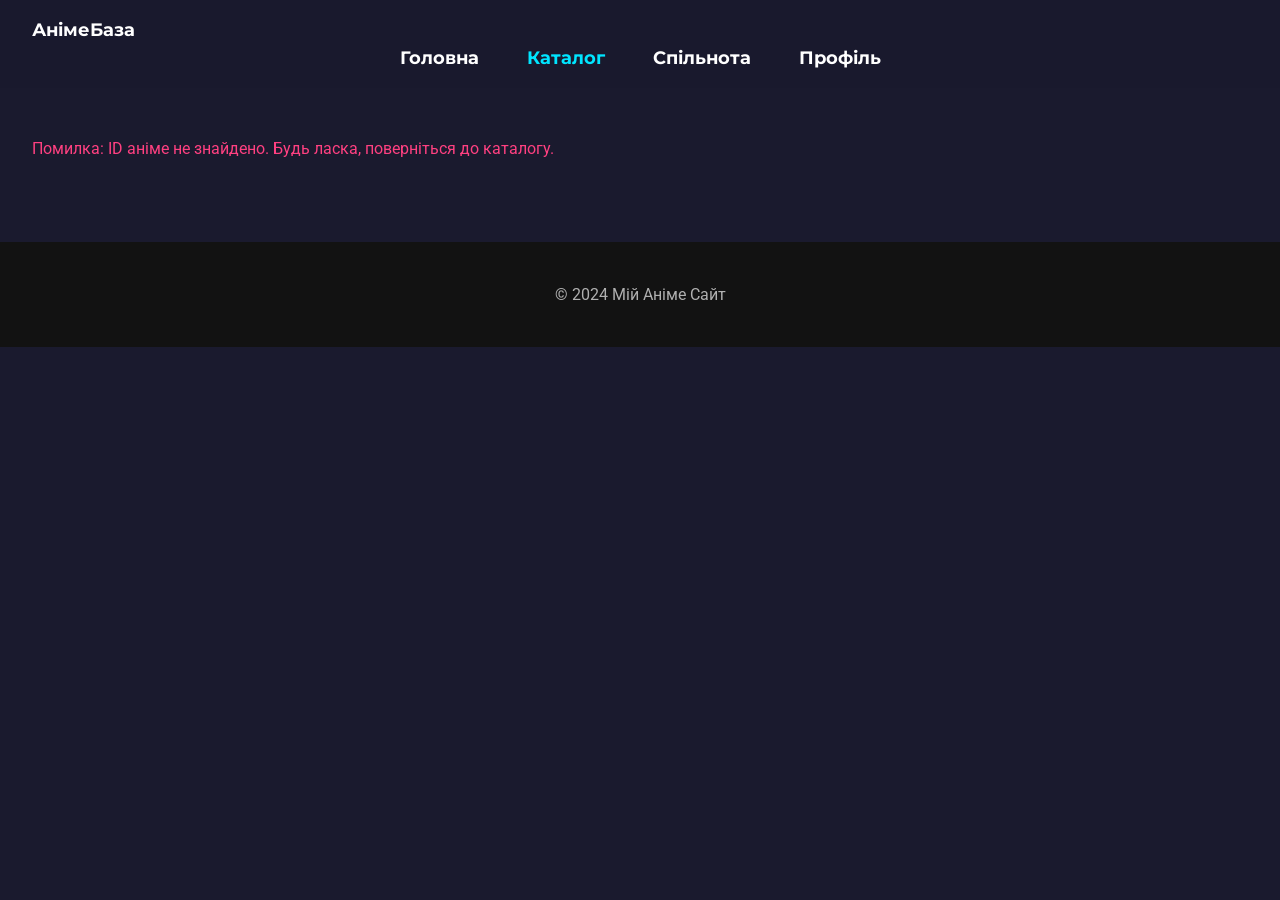
==== anime-detail.html @ c925a3b5 "оновив сторінки інші" ====
<!DOCTYPE html>
<html lang="uk">
<head>
    <meta charset="UTF-8">
    <meta name="viewport" content="width=device-width, initial-scale=1.0">
    <title>Деталі Аніме - Мій Аніме Сайт</title>
    <link rel="stylesheet" href="css/style.css">
</head>
<body>
    <header>
        <nav>
            <a href="index.html" class="logo">АнімеБаза</a>
            <ul>
                <li><a href="index.html">Головна</a></li>
                <li><a href="catalog.html" class="active">Каталог</a></li>
                <li><a href="community.html">Спільнота</a></li>
                <li><a href="profile.html">Профіль</a></li>
            </ul>
        </nav>
    </header>

    <main id="anime-detail-content">
        <!-- Content will be dynamically loaded by JavaScript -->
        <p>Завантаження даних...</p>
    </main>

    <footer>
        <p>&copy; 2024 Мій Аніме Сайт</p>
    </footer>

    <script src="js/anime-detail.js"></script>
</body>
</html>
---- css/style.css ----
/*
    Color Palette (Dark Mode Base)
    - Main Background: #1A1A2E (Deep Dark Blue)
    - Accent Color: #00E5FF (Cyan) for links and active elements
    - Hover/Secondary Accent: #FF4081 (Neon Pink)
    - Text: #B0B0B0 (Light Gray)
    - Headings: #FFFFFF (White)
    - Glassmorphism Panel: rgba(26, 26, 46, 0.8) with backdrop-filter
*/

/* Typography */
@import url('https://fonts.googleapis.com/css2?family=Montserrat:wght@700&family=Roboto:wght@400;500&display=swap');

/* Basic styles */
body {
    background-color: #1A1A2E;
    color: #B0B0B0;
    font-family: 'Roboto', sans-serif;
    margin: 0;
    line-height: 1.6;
}

header {
    background-color: rgba(26, 26, 46, 0.8);
    backdrop-filter: blur(10px);
    -webkit-backdrop-filter: blur(10px); /* For Safari */
    padding: 1rem 2rem;
    position: sticky;
    top: 0;
    z-index: 1000;
    width: 100%;
    box-sizing: border-box;
}

nav ul {
    list-style: none;
    margin: 0;
    padding: 0;
    display: flex;
    justify-content: center;
    align-items: center;
}

nav li {
    margin: 0 1.5rem;
}

nav a {
    color: #FFFFFF;
    text-decoration: none;
    font-family: 'Montserrat', sans-serif;
    font-weight: 700;
    font-size: 1.1rem;
    transition: color 0.3s ease;
}

nav a:hover, nav a.active {
    color: #00E5FF; /* Cyan accent */
}

h1, h2, h3, h4, h5, h6 {
    font-family: 'Montserrat', sans-serif;
    color: #FFFFFF;
    margin-top: 0;
}

main {
    padding: 2rem;
}

footer {
    background-color: #121212;
    color: #B0B0B0;
    padding: 1.5rem;
    text-align: center;
    margin-top: 2rem;
}

/* Anime Cards ("Netflix" Style) */
.anime-grid {
    display: grid;
    grid-template-columns: repeat(auto-fill, minmax(200px, 1fr));
    gap: 1.5rem;
}

.anime-card {
    background-color: #2A2A3E;
    border-radius: 12px;
    overflow: hidden;
    position: relative;
    transition: transform 0.3s ease, box-shadow 0.3s ease;
    cursor: pointer;
}

.anime-card:hover {
    transform: scale(1.05);
    box-shadow: 0 10px 20px rgba(0, 229, 255, 0.15);
}

.anime-card img {
    width: 100%;
    height: auto;
    display: block;
}

.anime-card-info {
    position: absolute;
    bottom: 0;
    left: 0;
    right: 0;
    background: linear-gradient(to top, rgba(0,0,0,0.9) 0%, rgba(0,0,0,0) 100%);
    color: #FFFFFF;
    padding: 2rem 1rem 1rem 1rem;
    opacity: 0;
    transform: translateY(20px);
    transition: opacity 0.3s ease, transform 0.3s ease;
}

.anime-card:hover .anime-card-info {
    opacity: 1;
    transform: translateY(0);
}

.anime-card-info h3 {
    margin: 0 0 0.5rem 0;
    font-size: 1rem;
}

.anime-card-info p {
    margin: 0;
    font-size: 0.8rem;
    color: #B0B0B0;
}


/* Buttons */
.btn {
    display: inline-block;
    background-color: #00E5FF; /* Cyan */
    color: #121212;
    padding: 10px 20px;
    border-radius: 8px;
    text-decoration: none;
    font-weight: bold;
    transition: background-color 0.3s ease, color 0.3s ease;
}

.btn:hover {
    background-color: #FF4081; /* Neon Pink */
    color: #FFFFFF;
}
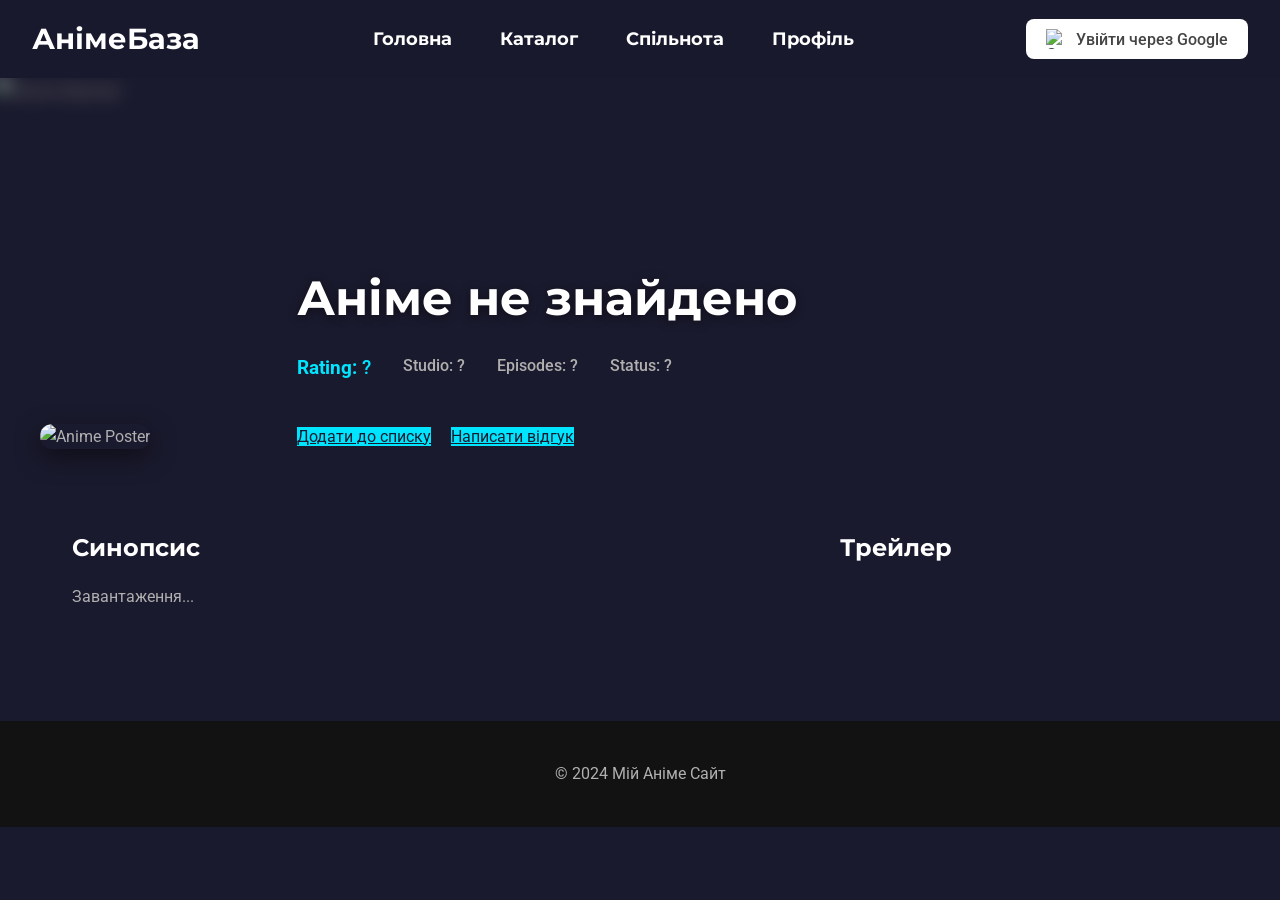
==== commit 09393045: "оновлення 3" ====
--- a/anime-detail.html
+++ b/anime-detail.html
@@ -3,7 +3,7 @@
 <head>
     <meta charset="UTF-8">
     <meta name="viewport" content="width=device-width, initial-scale=1.0">
-    <title>Деталі Аніме - Мій Аніме Сайт</title>
+    <title>Деталі Аніме - АнімеБаза</title>
     <link rel="stylesheet" href="css/style.css">
 </head>
 <body>
@@ -12,22 +12,69 @@
             <a href="index.html" class="logo">АнімеБаза</a>
             <ul>
                 <li><a href="index.html">Головна</a></li>
-                <li><a href="catalog.html" class="active">Каталог</a></li>
+                <li><a href="catalog.html">Каталог</a></li>
                 <li><a href="community.html">Спільнота</a></li>
                 <li><a href="profile.html">Профіль</a></li>
             </ul>
+            <div id="auth-container">
+                <button class="google-login-btn" id="google-login">
+                    <img src="https://developers.google.com/identity/images/g-logo.png" alt="Google logo">
+                    Увійти через Google
+                </button>
+            </div>
         </nav>
     </header>
 
-    <main id="anime-detail-content">
-        <!-- Content will be dynamically loaded by JavaScript -->
-        <p>Завантаження даних...</p>
+    <main id="anime-detail-page">
+        <!-- Banner -->
+        <section id="anime-banner">
+            <img id="banner-image" src="" alt="Anime Banner">
+        </section>
+
+        <!-- Main Content -->
+        <div id="anime-detail-content">
+            <!-- Header -->
+            <section id="anime-header">
+                <div id="anime-poster">
+                    <img id="poster-image" src="" alt="Anime Poster">
+                </div>
+                <div id="anime-title-section">
+                    <h1 id="anime-name">Завантаження...</h1>
+                    <div id="anime-meta">
+                        <span class="score">Rating: <span id="anime-score">?</span></span>
+                        <span>Studio: <span id="anime-studio">?</span></span>
+                        <span>Episodes: <span id="anime-episodes">?</span></span>
+                        <span>Status: <span id="anime-status">?</span></span>
+                    </div>
+                    <div id="anime-genres">
+                        <!-- Genres will be loaded by JS -->
+                    </div>
+                    <div id="anime-actions">
+                        <a href="#" class="btn">Додати до списку</a>
+                        <a href="#" class="btn btn-secondary">Написати відгук</a>
+                    </div>
+                </div>
+            </section>
+
+            <!-- Body -->
+            <section id="anime-body">
+                <div id="anime-description">
+                    <h2>Синопсис</h2>
+                    <p id="anime-synopsis">Завантаження...</p>
+                </div>
+                <div id="anime-trailer">
+                    <h2>Трейлер</h2>
+                    <div id="trailer-container">
+                        <!-- YouTube player will be embedded here -->
+                    </div>
+                </div>
+            </section>
+        </div>
     </main>
 
     <footer>
         <p>&copy; 2024 Мій Аніме Сайт</p>
     </footer>
-
     <script src="js/anime-detail.js"></script>
 </body>
-</html>+</html>
--- a/css/style.css
+++ b/css/style.css
@@ -9,7 +9,7 @@
 */
 
 /* Typography */
-@import url('https://fonts.googleapis.com/css2?family=Montserrat:wght@700&family=Roboto:wght@400;500&display=swap');
+@import url('https://fonts.googleapis.com/css2?family=Montserrat:wght@700&family=Roboto:wght@400;500;700&display=swap');
 
 /* Basic styles */
 body {
@@ -32,12 +32,25 @@
     box-sizing: border-box;
 }
 
+nav {
+    display: flex;
+    justify-content: space-between;
+    align-items: center;
+}
+
+.logo {
+    font-family: 'Montserrat', sans-serif;
+    font-size: 1.8rem;
+    font-weight: 700;
+    color: #FFFFFF;
+    text-decoration: none;
+}
+
 nav ul {
     list-style: none;
     margin: 0;
     padding: 0;
     display: flex;
-    justify-content: center;
     align-items: center;
 }
 
@@ -58,6 +71,37 @@
     color: #00E5FF; /* Cyan accent */
 }
 
+/* --- Auth Buttons --- */
+#auth-container {
+    display: flex;
+    align-items: center;
+}
+
+.google-login-btn {
+    background-color: #FFFFFF;
+    color: #444444;
+    border: none;
+    padding: 10px 20px;
+    border-radius: 8px;
+    font-family: 'Roboto', sans-serif;
+    font-weight: 500;
+    font-size: 1rem;
+    cursor: pointer;
+    display: flex;
+    align-items: center;
+    gap: 10px;
+    transition: background-color 0.3s ease;
+}
+
+.google-login-btn:hover {
+    background-color: #f0f0f0;
+}
+
+.google-login-btn img {
+    width: 20px;
+    height: 20px;
+}
+
 h1, h2, h3, h4, h5, h6 {
     font-family: 'Montserrat', sans-serif;
     color: #FFFFFF;
@@ -76,7 +120,7 @@
     margin-top: 2rem;
 }
 
-/* Anime Cards ("Netflix" Style) */
+/* --- Anime Card (Unified Style) --- */
 .anime-grid {
     display: grid;
     grid-template-columns: repeat(auto-fill, minmax(200px, 1fr));
@@ -89,41 +133,39 @@
     overflow: hidden;
     position: relative;
     transition: transform 0.3s ease, box-shadow 0.3s ease;
-    cursor: pointer;
+    text-decoration: none;
+    color: inherit;
 }
 
 .anime-card:hover {
     transform: scale(1.05);
-    box-shadow: 0 10px 20px rgba(0, 229, 255, 0.15);
+    box-shadow: 0 10px 20px rgba(0, 229, 255, 0.2);
+}
+
+.anime-card a {
+    text-decoration: none;
+    color: inherit;
+    display: block;
 }
 
 .anime-card img {
     width: 100%;
-    height: auto;
+    height: 300px; /* Fixed height */
+    object-fit: cover; /* Cover the area, cropping if needed */
     display: block;
 }
 
 .anime-card-info {
-    position: absolute;
-    bottom: 0;
-    left: 0;
-    right: 0;
-    background: linear-gradient(to top, rgba(0,0,0,0.9) 0%, rgba(0,0,0,0) 100%);
-    color: #FFFFFF;
-    padding: 2rem 1rem 1rem 1rem;
-    opacity: 0;
-    transform: translateY(20px);
-    transition: opacity 0.3s ease, transform 0.3s ease;
-}
-
-.anime-card:hover .anime-card-info {
-    opacity: 1;
-    transform: translateY(0);
+    padding: 1rem;
 }
 
 .anime-card-info h3 {
     margin: 0 0 0.5rem 0;
     font-size: 1rem;
+    white-space: nowrap;
+    overflow: hidden;
+    text-overflow: ellipsis;
+    color: #FFFFFF;
 }
 
 .anime-card-info p {
@@ -133,19 +175,175 @@
 }
 
 
-/* Buttons */
-.btn {
-    display: inline-block;
-    background-color: #00E5FF; /* Cyan */
-    color: #121212;
-    padding: 10px 20px;
+/* --- Anime Detail Page Specific Styles --- */
+#anime-detail-page {
+    padding: 0;
+}
+
+#anime-banner {
+    height: 400px;
+    position: relative;
+    overflow: hidden;
+}
+
+#anime-banner img {
+    width: 100%;
+    height: 100%;
+    object-fit: cover;
+    filter: blur(8px) brightness(0.6);
+    transform: scale(1.1);
+}
+
+#anime-detail-content {
+    position: relative;
+    max-width: 1200px;
+    margin: -250px auto 0 auto;
+    padding: 2rem;
+}
+
+#anime-header {
+    display: grid;
+    grid-template-columns: 225px 1fr;
+    gap: 2rem;
+    align-items: flex-end;
+}
+
+#anime-poster img {
+    width: 100%;
+    border-radius: 12px;
+    box-shadow: 0 8px 25px rgba(0,0,0,0.5);
+}
+
+#anime-title-section h1 {
+    font-size: 3rem;
+    font-weight: 700;
+    margin-bottom: 1rem;
+    text-shadow: 0 2px 10px rgba(0,0,0,0.5);
+}
+
+#anime-meta {
+    display: flex;
+    gap: 2rem;
+    font-size: 1rem;
+    color: #B0B0B0;
+    margin-bottom: 1rem;
+}
+
+#anime-meta span {
+    font-weight: 500;
+}
+
+#anime-meta .score {
+    color: #00E5FF;
+    font-weight: 700;
+    font-size: 1.2rem;
+}
+
+#anime-genres {
+    display: flex;
+    flex-wrap: wrap;
+    gap: 0.5rem;
+    margin-bottom: 1.5rem;
+}
+
+.genre-tag {
+    background-color: rgba(0, 229, 255, 0.1);
+    color: #00E5FF;
+    padding: 5px 10px;
+    border-radius: 5px;
+    font-size: 0.8rem;
+    font-weight: 500;
+}
+
+#anime-actions .btn {
+    background-color: #00E5FF;
+    color: #1A1A2E;
+    margin-right: 1rem;
+}
+
+#anime-actions .btn:hover {
+    background-color: #FF4081;
+    color: #FFFFFF;
+}
+
+#anime-body {
+    margin-top: 3rem;
+    background-color: rgba(26, 26, 46, 0.5);
+    padding: 2rem;
+    border-radius: 12px;
+    display: grid;
+    grid-template-columns: 2fr 1fr;
+    gap: 2rem;
+}
+
+#anime-description h2 {
+    margin-bottom: 1rem;
+}
+
+#anime-description p {
+    text-align: justify;
+}
+
+#anime-trailer iframe {
+    width: 100%;
+    height: 250px;
     border-radius: 8px;
-    text-decoration: none;
-    font-weight: bold;
-    transition: background-color 0.3s ease, color 0.3s ease;
-}
-
-.btn:hover {
-    background-color: #FF4081; /* Neon Pink */
-    color: #FFFFFF;
-}
+    border: none;
+}
+
+/* --- News Section on Main Page --- */
+#news-section {
+    margin-top: 3rem;
+}
+
+#news-section h2 {
+    font-size: 2rem;
+    margin-bottom: 1.5rem;
+}
+
+.news-grid {
+    display: grid;
+    grid-template-columns: repeat(auto-fill, minmax(300px, 1fr));
+    gap: 1.5rem;
+}
+
+.news-card {
+    background-color: #2A2A3E;
+    border-radius: 12px;
+    overflow: hidden;
+    text-decoration: none;
+    color: #B0B0B0;
+    transition: transform 0.3s ease, box-shadow 0.3s ease;
+}
+
+.news-card:hover {
+    transform: translateY(-5px);
+    box-shadow: 0 8px 20px rgba(255, 64, 129, 0.2);
+}
+
+.news-card img {
+    width: 100%;
+    height: 180px;
+    object-fit: cover;
+}
+
+.news-card-content {
+    padding: 1rem;
+}
+
+.news-card-content h3 {
+    color: #FFFFFF;
+    font-size: 1.2rem;
+    margin: 0 0 0.5rem 0;
+}
+
+.news-card-content p {
+    margin: 0 0 1rem 0;
+    font-size: 0.9rem;
+}
+
+.news-card-footer {
+    font-size: 0.8rem;
+    font-weight: 500;
+    color: #00E5FF;
+}
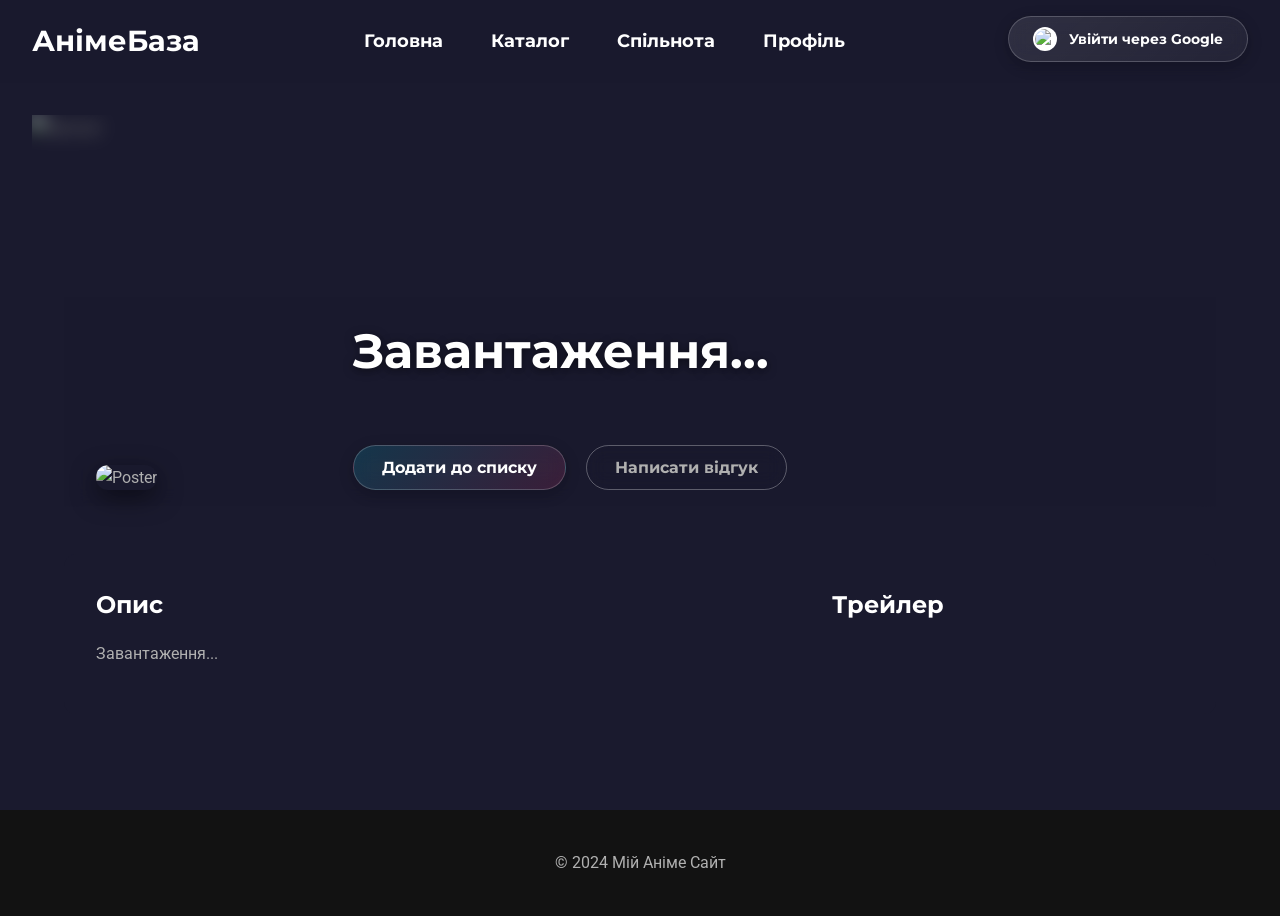
==== commit 7432e6df: "багато змін" ====
--- a/anime-detail.html
+++ b/anime-detail.html
@@ -3,10 +3,10 @@
 <head>
     <meta charset="UTF-8">
     <meta name="viewport" content="width=device-width, initial-scale=1.0">
-    <title>Деталі Аніме - АнімеБаза</title>
+    <title>Назва Аніме - АнімеБаза</title>
     <link rel="stylesheet" href="css/style.css">
 </head>
-<body>
+<body id="anime-detail-page">
     <header>
         <nav>
             <a href="index.html" class="logo">АнімеБаза</a>
@@ -19,55 +19,44 @@
             <div id="auth-container">
                 <button class="google-login-btn" id="google-login">
                     <img src="https://developers.google.com/identity/images/g-logo.png" alt="Google logo">
-                    Увійти через Google
+                    <span>Увійти через Google</span>
                 </button>
             </div>
         </nav>
     </header>
 
-    <main id="anime-detail-page">
-        <!-- Banner -->
-        <section id="anime-banner">
-            <img id="banner-image" src="" alt="Anime Banner">
-        </section>
-
-        <!-- Main Content -->
+    <main>
+        <section id="anime-banner"><img id="banner-image" src="" alt="Banner"></section>
+        
         <div id="anime-detail-content">
-            <!-- Header -->
-            <section id="anime-header">
+            <header id="anime-header">
                 <div id="anime-poster">
-                    <img id="poster-image" src="" alt="Anime Poster">
+                    <img id="poster-image" src="" alt="Poster">
                 </div>
                 <div id="anime-title-section">
-                    <h1 id="anime-name">Завантаження...</h1>
+                    <h1 id="anime-title">Завантаження...</h1>
                     <div id="anime-meta">
-                        <span class="score">Rating: <span id="anime-score">?</span></span>
-                        <span>Studio: <span id="anime-studio">?</span></span>
-                        <span>Episodes: <span id="anime-episodes">?</span></span>
-                        <span>Status: <span id="anime-status">?</span></span>
+                        <span id="anime-type-year"></span>
+                        <span id="anime-episodes"></span>
+                        <span class="score" id="anime-score"></span>
                     </div>
-                    <div id="anime-genres">
-                        <!-- Genres will be loaded by JS -->
-                    </div>
+                    <div id="anime-genres"></div>
                     <div id="anime-actions">
-                        <a href="#" class="btn">Додати до списку</a>
-                        <a href="#" class="btn btn-secondary">Написати відгук</a>
+                        <button class="btn" id="add-to-list-btn">Додати до списку</button>
+                        <button class="btn btn-secondary" id="write-review-btn">Написати відгук</button>
                     </div>
                 </div>
-            </section>
+            </header>
 
-            <!-- Body -->
             <section id="anime-body">
                 <div id="anime-description">
-                    <h2>Синопсис</h2>
-                    <p id="anime-synopsis">Завантаження...</p>
+                    <h2>Опис</h2>
+                    <p id="anime-description-text">Завантаження...</p>
                 </div>
-                <div id="anime-trailer">
+                <aside id="anime-trailer">
                     <h2>Трейлер</h2>
-                    <div id="trailer-container">
-                        <!-- YouTube player will be embedded here -->
-                    </div>
-                </div>
+                    <div id="trailer-container"></div>
+                </aside>
             </section>
         </div>
     </main>
--- a/css/style.css
+++ b/css/style.css
@@ -5,7 +5,6 @@
     - Hover/Secondary Accent: #FF4081 (Neon Pink)
     - Text: #B0B0B0 (Light Gray)
     - Headings: #FFFFFF (White)
-    - Glassmorphism Panel: rgba(26, 26, 46, 0.8) with backdrop-filter
 */
 
 /* Typography */
@@ -71,53 +70,100 @@
     color: #00E5FF; /* Cyan accent */
 }
 
-/* --- Auth Buttons --- */
-#auth-container {
-    display: flex;
+h1, h2, h3, h4, h5, h6 {
+    font-family: 'Montserrat', sans-serif;
+    color: #FFFFFF;
+    margin-top: 0;
+}
+
+main {
+    padding: 2rem;
+}
+
+footer {
+    background-color: #121212;
+    color: #B0B0B0;
+    padding: 1.5rem;
+    text-align: center;
+    margin-top: 2rem;
+}
+
+/* --- Unified Button & Interactive Element Styles --- */
+.btn {
+    display: inline-block;
+    padding: 12px 28px;
+    font-family: 'Montserrat', sans-serif;
+    font-weight: 700;
+    font-size: 1rem;
+    text-decoration: none;
+    text-align: center;
+    color: #FFFFFF;
+    cursor: pointer;
+    border-radius: 50px; /* Pill shape for modern look */
+    border: 1px solid rgba(255, 255, 255, 0.2);
+    
+    /* Glassmorphism Gradient */
+    background: linear-gradient(135deg, rgba(0, 229, 255, 0.15), rgba(255, 64, 129, 0.15));
+    -webkit-backdrop-filter: blur(10px);
+    backdrop-filter: blur(10px);
+    
+    transition: all 0.3s ease;
+    box-shadow: 0 4px 15px rgba(0, 0, 0, 0.2);
+}
+
+.btn:hover {
+    color: #FFFFFF;
+    box-shadow: 0 6px 20px rgba(0, 229, 255, 0.3); /* Glow with cyan */
+    background: linear-gradient(135deg, rgba(0, 229, 255, 0.25), rgba(255, 64, 129, 0.25));
+    transform: translateY(-2px);
+}
+
+.btn-secondary {
+    background: transparent;
+    border-color: rgba(255, 255, 255, 0.3);
+    color: #B0B0B0;
+    box-shadow: none;
+}
+
+.btn-secondary:hover {
+    background: rgba(255, 255, 255, 0.1);
+    color: #FFFFFF;
+    border-color: rgba(255, 255, 255, 0.5);
+    box-shadow: 0 4px 15px rgba(0, 0, 0, 0.1);
+    transform: translateY(-2px);
+}
+
+.google-login-btn {
+    display: inline-flex;
     align-items: center;
-}
-
-.google-login-btn {
-    background-color: #FFFFFF;
-    color: #444444;
-    border: none;
-    padding: 10px 20px;
-    border-radius: 8px;
-    font-family: 'Roboto', sans-serif;
-    font-weight: 500;
-    font-size: 1rem;
+    gap: 12px;
+    padding: 10px 24px;
+    font-family: 'Montserrat', sans-serif;
+    font-weight: 700;
+    font-size: 0.9rem;
+    color: #FFFFFF;
     cursor: pointer;
-    display: flex;
-    align-items: center;
-    gap: 10px;
-    transition: background-color 0.3s ease;
+    border-radius: 50px;
+    border: 1px solid rgba(255, 255, 255, 0.2);
+    background: linear-gradient(135deg, rgba(255, 255, 255, 0.1), rgba(255, 255, 255, 0.05));
+    -webkit-backdrop-filter: blur(10px);
+    backdrop-filter: blur(10px);
+    transition: all 0.3s ease;
+    box-shadow: 0 4px 15px rgba(0, 0, 0, 0.2);
 }
 
 .google-login-btn:hover {
-    background-color: #f0f0f0;
+    box-shadow: 0 6px 20px rgba(255, 255, 255, 0.15);
+    transform: translateY(-2px);
+    background: linear-gradient(135deg, rgba(255, 255, 255, 0.15), rgba(255, 255, 255, 0.1));
 }
 
 .google-login-btn img {
     width: 20px;
     height: 20px;
-}
-
-h1, h2, h3, h4, h5, h6 {
-    font-family: 'Montserrat', sans-serif;
-    color: #FFFFFF;
-    margin-top: 0;
-}
-
-main {
-    padding: 2rem;
-}
-
-footer {
-    background-color: #121212;
-    color: #B0B0B0;
-    padding: 1.5rem;
-    text-align: center;
-    margin-top: 2rem;
+    background: #fff;
+    border-radius: 50%;
+    padding: 2px;
 }
 
 /* --- Anime Card (Unified Style) --- */
@@ -174,6 +220,51 @@
     color: #B0B0B0;
 }
 
+/* --- Catalog Page: Filter Controls --- */
+#filter-controls {
+    background-color: rgba(26, 26, 46, 0.7);
+    padding: 1.5rem;
+    border-radius: 12px;
+    margin-bottom: 2rem;
+    display: flex;
+    flex-wrap: wrap;
+    gap: 1.5rem;
+    align-items: center;
+}
+
+.filter-group {
+    display: flex;
+    align-items: center;
+    gap: 0.5rem;
+}
+
+.filter-group label {
+    font-weight: 500;
+    color: #FFFFFF;
+}
+
+#filter-controls input[type="search"],
+#filter-controls select {
+    background-color: #1A1A2E;
+    color: #B0B0B0;
+    border: 1px solid #2A2A3E;
+    border-radius: 8px;
+    padding: 10px;
+    font-family: 'Roboto', sans-serif;
+    font-size: 1rem;
+    transition: border-color 0.3s, box-shadow 0.3s;
+}
+
+#filter-controls input[type="search"]:focus,
+#filter-controls select:focus {
+    outline: none;
+    border-color: #00E5FF;
+    box-shadow: 0 0 0 3px rgba(0, 229, 255, 0.2);
+}
+
+#search-input {
+    min-width: 250px;
+}
 
 /* --- Anime Detail Page Specific Styles --- */
 #anime-detail-page {
@@ -255,15 +346,12 @@
     font-weight: 500;
 }
 
+#anime-actions {
+    margin-top: 1.5rem;
+}
+
 #anime-actions .btn {
-    background-color: #00E5FF;
-    color: #1A1A2E;
     margin-right: 1rem;
-}
-
-#anime-actions .btn:hover {
-    background-color: #FF4081;
-    color: #FFFFFF;
 }
 
 #anime-body {
@@ -347,3 +435,101 @@
     font-weight: 500;
     color: #00E5FF;
 }
+
+/* --- Profile Page Specific Styles --- */
+#profile-page-grid {
+    display: grid;
+    grid-template-columns: 300px 1fr;
+    gap: 2rem;
+    margin-top: 2rem;
+}
+
+#profile-sidebar {
+    background-color: rgba(26, 26, 46, 0.7);
+    padding: 2rem;
+    border-radius: 12px;
+    text-align: center;
+    position: sticky;
+    top: 120px; /* Adjust based on header height */
+}
+
+.profile-avatar img {
+    width: 150px;
+    height: 150px;
+    border-radius: 50%;
+    border: 5px solid #00E5FF;
+    object-fit: cover;
+    margin-bottom: 1rem;
+}
+
+.profile-details h1 {
+    font-size: 1.8rem;
+    margin-bottom: 0.5rem;
+}
+
+.profile-details .join-date {
+    font-size: 0.9rem;
+    color: #B0B0B0;
+    margin-bottom: 1.5rem;
+}
+
+.profile-stats {
+    display: flex;
+    justify-content: space-around;
+    margin-bottom: 1.5rem;
+}
+
+.profile-stats .stat {
+    text-align: center;
+}
+
+.profile-stats .stat-value {
+    font-size: 1.5rem;
+    font-weight: bold;
+    color: #FFFFFF;
+}
+
+.profile-stats .stat-label {
+    font-size: 0.8rem;
+    color: #B0B0B0;
+}
+
+#profile-content {
+    /* Styles for the right column content */
+}
+
+.tabs {
+    display: flex;
+    background: rgba(0, 0, 0, 0.2);
+    border: 1px solid rgba(255, 255, 255, 0.1);
+    border-radius: 50px;
+    padding: 5px;
+    margin-bottom: 1.5rem;
+}
+
+.tab-button {
+    flex: 1;
+    background: transparent;
+    border: none;
+    color: #B0B0B0;
+    padding: 10px 15px;
+    border-radius: 50px;
+    cursor: pointer;
+    font-weight: 500;
+    transition: background-color 0.3s, color 0.3s;
+}
+
+.tab-button.active {
+    background: linear-gradient(135deg, #00E5FF, #FF4081);
+    color: #1A1A2E;
+    font-weight: bold;
+    box-shadow: 0 2px 10px rgba(255, 64, 129, 0.4);
+}
+
+.list-content {
+    display: none;
+}
+
+.list-content.active {
+    display: block;
+}
